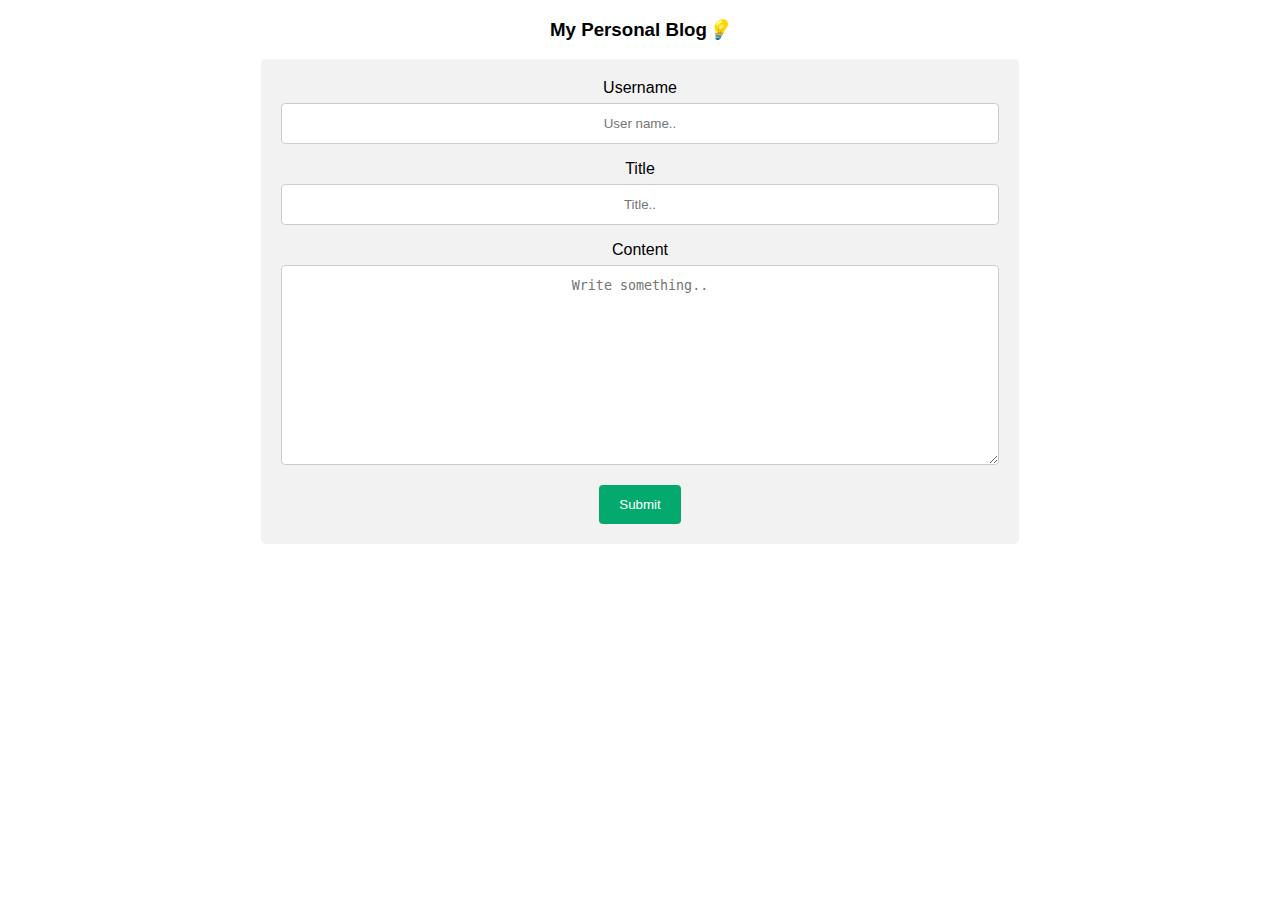
==== index.html @ 114db351 "First commit that created files" ====
<!DOCTYPE html>
<html lang="en">
<head>
    <meta charset="UTF-8">
    <meta name="viewport" content="width=device-width, initial-scale=1.0">
    <meta http-equiv="X-UA-Compatible" content="ie=edge">
    <link rel="stylesheet" href="./assets/css/form.css">
    <link rel="stylesheet" href="./assets/css/styles.css">

    <title>My Profile</title>
</head>
<body>
   
    <h3>My Personal Blog<i href="#">💡</i></h3>
    <div class="container">     
      <form action="#">
        <label for="fname">Username</label>
        <input type="text" id="fname" name="username" placeholder="User name..">
    
        <label for="lname">Title</label>
        <input type="text" id="lname" name="title" placeholder="Title..">
    
     
    
        <label for="subject">Content</label>
        <textarea id="subject" name="subject" placeholder="Write something.." style="height:200px"></textarea>
    
        <input type="submit" value="Submit">
      </form>
    </div>  
    <script src="./assets/js/form.js" ></script>
    <script src="./assets/js/logic.js" ></script>
</body>
</html>
---- assets/css/styles.css ----
body {font-family: Arial, Helvetica, sans-serif;}
* {box-sizing: border-box;
   text-align: center;}

input[type=text], select, textarea {
  width: 100%;
  padding: 12px;
  border: 1px solid #ccc;
  border-radius: 4px;
  box-sizing: border-box;
  margin-top: 6px;
  margin-bottom: 16px;
  resize: vertical;
}

input[type=submit] {
  background-color: #04AA6D;
  color: white;
  padding: 12px 20px;
  border: none;
  border-radius: 4px;
  cursor: pointer;
}

input[type=submit]:hover {
  background-color: #45a049;
}

.container {
  border-radius: 5px;
  background-color: #f2f2f2;
  padding: 20px;
  width:60%;
  margin:auto;
}
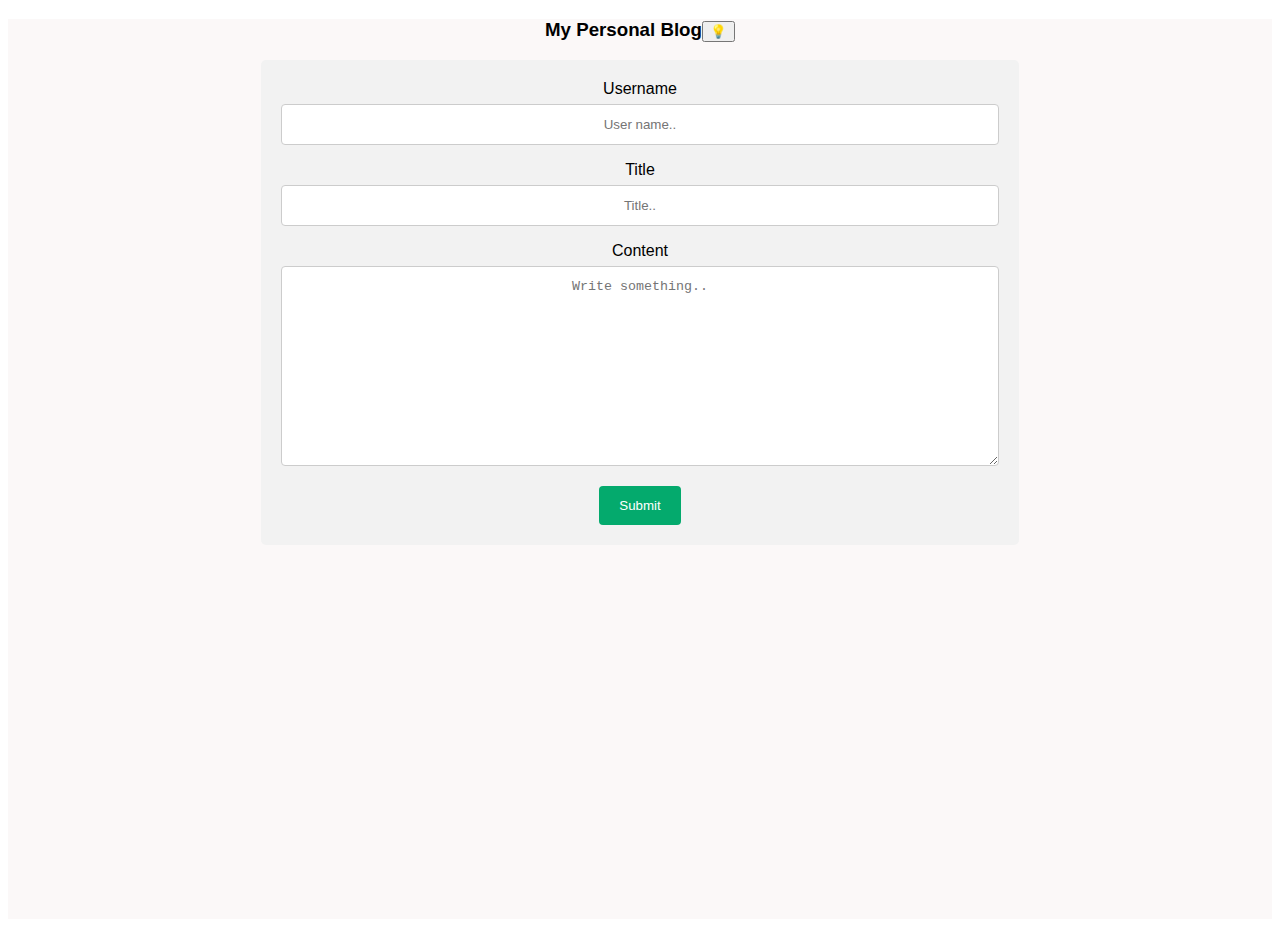
==== commit c12b4fa2: "added background color change in main page" ====
--- a/index.html
+++ b/index.html
@@ -1,5 +1,6 @@
 <!DOCTYPE html>
 <html lang="en">
+
 <head>
     <meta charset="UTF-8">
     <meta name="viewport" content="width=device-width, initial-scale=1.0">
@@ -9,26 +10,27 @@
 
     <title>My Profile</title>
 </head>
+
 <body>
-   
-    <h3>My Personal Blog<i href="#">💡</i></h3>
-    <div class="container">     
-      <form action="#">
-        <label for="fname">Username</label>
-        <input type="text" id="fname" name="username" placeholder="User name..">
-    
-        <label for="lname">Title</label>
-        <input type="text" id="lname" name="title" placeholder="Title..">
-    
-     
-    
-        <label for="subject">Content</label>
-        <textarea id="subject" name="subject" placeholder="Write something.." style="height:200px"></textarea>
-    
-        <input type="submit" value="Submit">
-      </form>
-    </div>  
-    <script src="./assets/js/form.js" ></script>
-    <script src="./assets/js/logic.js" ></script>
+    <div class="mainContainer light">
+    <h3>My Personal Blog<button id="theme-switcher" background-color: transparent>💡</button></h3>
+    <div class="container">
+        <form action="#">
+            <label for="username">Username</label>
+            <input type="text" id="username" name="username" placeholder="User name..">
+
+            <label for="title">Title</label>
+            <input type="text" id="title" name="title" placeholder="Title..">
+
+            <label for="content">Content</label>
+            <textarea id="subject" name="content" placeholder="Write something.." style="height:200px"></textarea>
+
+            <input type="submit" value="Submit">
+        </form>
+    </div>
+</div>
+    <!-- <script src="./assets/js/form.js"></script> -->
+   <script src="./assets/js/logic.js"></script>
 </body>
+
 </html>--- a/assets/css/form.css
+++ b/assets/css/form.css
@@ -0,0 +1,36 @@
+body {font-family: Arial, Helvetica, sans-serif;
+}
+* {box-sizing: border-box;
+   text-align: center;}
+
+input[type=text], select, textarea {
+  width: 100%;
+  padding: 12px;
+  border: 1px solid #ccc;
+  border-radius: 4px;
+  box-sizing: border-box;
+  margin-top: 6px;
+  margin-bottom: 16px;
+  resize: vertical;
+}
+
+input[type=submit] {
+  background-color: #04AA6D;
+  color: white;
+  padding: 12px 20px;
+  border: none;
+  border-radius: 4px;
+  cursor: pointer;
+}
+
+input[type=submit]:hover {
+  background-color: #45a049;
+}
+
+.container{
+  border-radius: 5px;
+  background-color: #f2f2f2;
+  padding: 20px;
+  width:60%;
+  margin:auto;
+}--- a/assets/css/styles.css
+++ b/assets/css/styles.css
@@ -1,36 +1,57 @@
+/* body {
+    display: block;
+    margin: 0px;
+  }
+  
+  .button {
+    position: absolute;
+    top:50%;
+    background-color:transparent;
+  } */
+ 
+  p {
+    font-size: 20px;
+  }
+  /* 
+  .toggle {
+    width: 40px;
+    background-color: rgba(76, 175, 80, 0.15) 
+  }*/
+  
+  /* Dark Mode */
+  .dark {
+    background-color: rgb(17, 17, 17);
+    height: 100vh;
+    color: #bebebe
+   
+  }
+  
+  /* Light Mode */
+  .light {
+    background-color: #f0ead6; 
+    color: black;
+    height: 100vh;
+  }
+  
+  .mainContainer{
+    background-color: rgb(251, 248, 248);
+    position: relative;
+}
+  
+  /* Styling the Switch button */
+  /* .switch { */
+   /* position: relative;
+     display: inline-block; */
+    /* background-color: transparent;
+ 
+  }  */
+  
+  /* Hide default HTML checkbox */
+  /* .switch input {
+    opacity: 0;
+    width: 0;
+    height: 0;
+  }
+   */
 
-body {font-family: Arial, Helvetica, sans-serif;}
-* {box-sizing: border-box;
-   text-align: center;}
-
-input[type=text], select, textarea {
-  width: 100%;
-  padding: 12px;
-  border: 1px solid #ccc;
-  border-radius: 4px;
-  box-sizing: border-box;
-  margin-top: 6px;
-  margin-bottom: 16px;
-  resize: vertical;
-}
-
-input[type=submit] {
-  background-color: #04AA6D;
-  color: white;
-  padding: 12px 20px;
-  border: none;
-  border-radius: 4px;
-  cursor: pointer;
-}
-
-input[type=submit]:hover {
-  background-color: #45a049;
-}
-
-.container {
-  border-radius: 5px;
-  background-color: #f2f2f2;
-  padding: 20px;
-  width:60%;
-  margin:auto;
-}
+  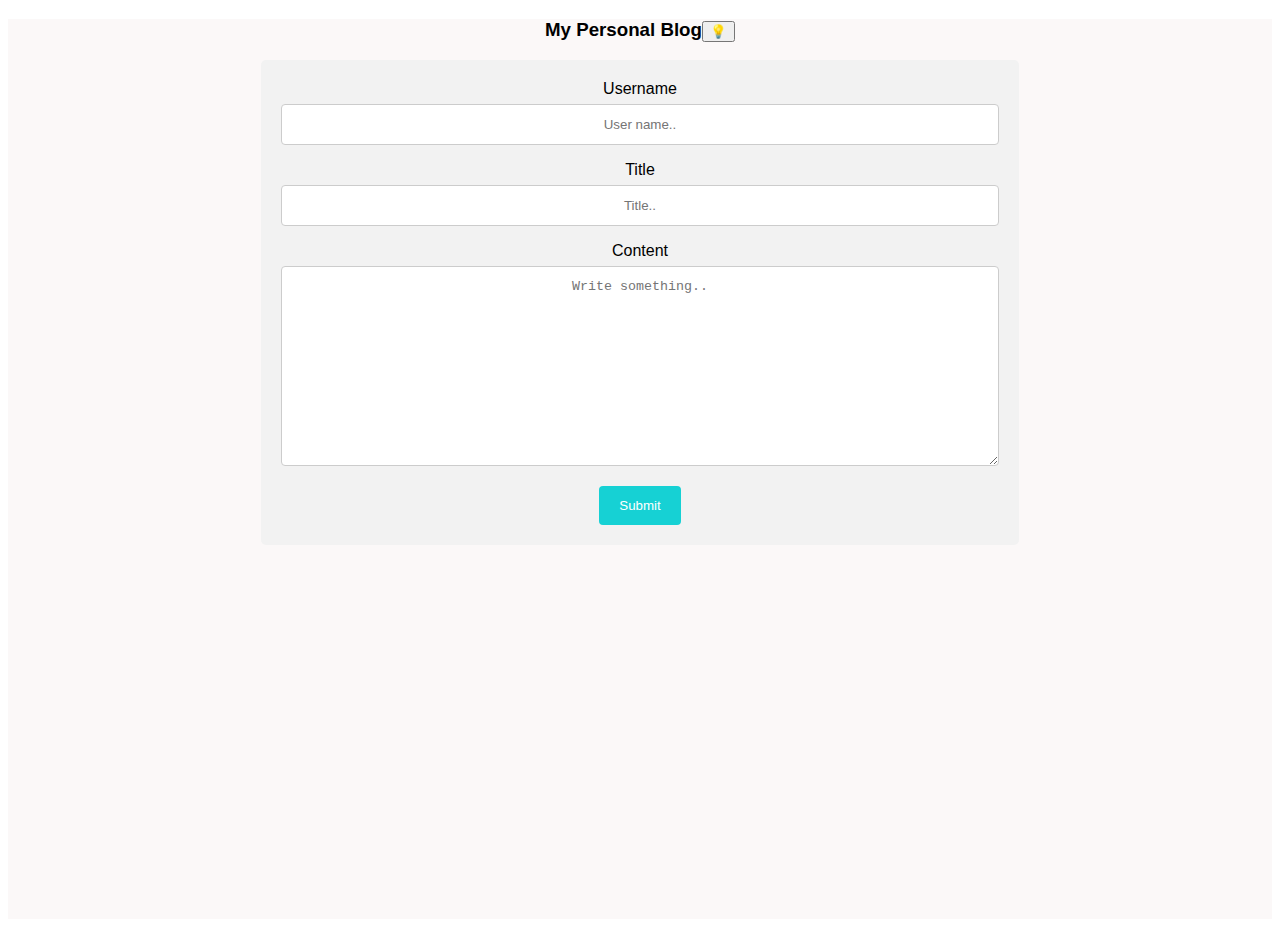
==== commit 81c27000: "input forms and logging are done" ====
--- a/index.html
+++ b/index.html
@@ -15,22 +15,21 @@
     <div class="mainContainer light">
     <h3>My Personal Blog<button id="theme-switcher" background-color: transparent>💡</button></h3>
     <div class="container">
-        <form action="#">
-            <label for="username">Username</label>
+        <form id="submitForm"> 
+            <label>Username</label>
             <input type="text" id="username" name="username" placeholder="User name..">
 
-            <label for="title">Title</label>
+            <label>Title</label>
             <input type="text" id="title" name="title" placeholder="Title..">
 
-            <label for="content">Content</label>
-            <textarea id="subject" name="content" placeholder="Write something.." style="height:200px"></textarea>
+            <label>Content</label>
+            <textarea id="content" class="contentClass" name="content" placeholder="Write something.." ></textarea>
 
             <input type="submit" value="Submit">
         </form>
     </div>
 </div>
-    <!-- <script src="./assets/js/form.js"></script> -->
-   <script src="./assets/js/logic.js"></script>
+    <script src="./assets/js/logic.js"></script> 
+    <script src="./assets/js/form.js"></script> 
 </body>
-
 </html>--- a/assets/css/form.css
+++ b/assets/css/form.css
@@ -3,7 +3,7 @@
 * {box-sizing: border-box;
    text-align: center;}
 
-input[type=text], select, textarea {
+input[type=text], textarea {
   width: 100%;
   padding: 12px;
   border: 1px solid #ccc;
@@ -13,9 +13,11 @@
   margin-bottom: 16px;
   resize: vertical;
 }
-
+.contentClass{
+    height:200px
+}
 input[type=submit] {
-  background-color: #04AA6D;
+  background-color: #16d1d4;
   color: white;
   padding: 12px 20px;
   border: none;
@@ -24,7 +26,7 @@
 }
 
 input[type=submit]:hover {
-  background-color: #45a049;
+  background-color: #17e421;
 }
 
 .container{
--- a/assets/css/styles.css
+++ b/assets/css/styles.css
@@ -1,22 +1,8 @@
-/* body {
-    display: block;
-    margin: 0px;
-  }
-  
-  .button {
-    position: absolute;
-    top:50%;
-    background-color:transparent;
-  } */
- 
+
+
   p {
     font-size: 20px;
   }
-  /* 
-  .toggle {
-    width: 40px;
-    background-color: rgba(76, 175, 80, 0.15) 
-  }*/
   
   /* Dark Mode */
   .dark {
@@ -37,21 +23,6 @@
     background-color: rgb(251, 248, 248);
     position: relative;
 }
-  
-  /* Styling the Switch button */
-  /* .switch { */
-   /* position: relative;
-     display: inline-block; */
-    /* background-color: transparent;
- 
-  }  */
-  
-  /* Hide default HTML checkbox */
-  /* .switch input {
-    opacity: 0;
-    width: 0;
-    height: 0;
-  }
-   */
+
 
   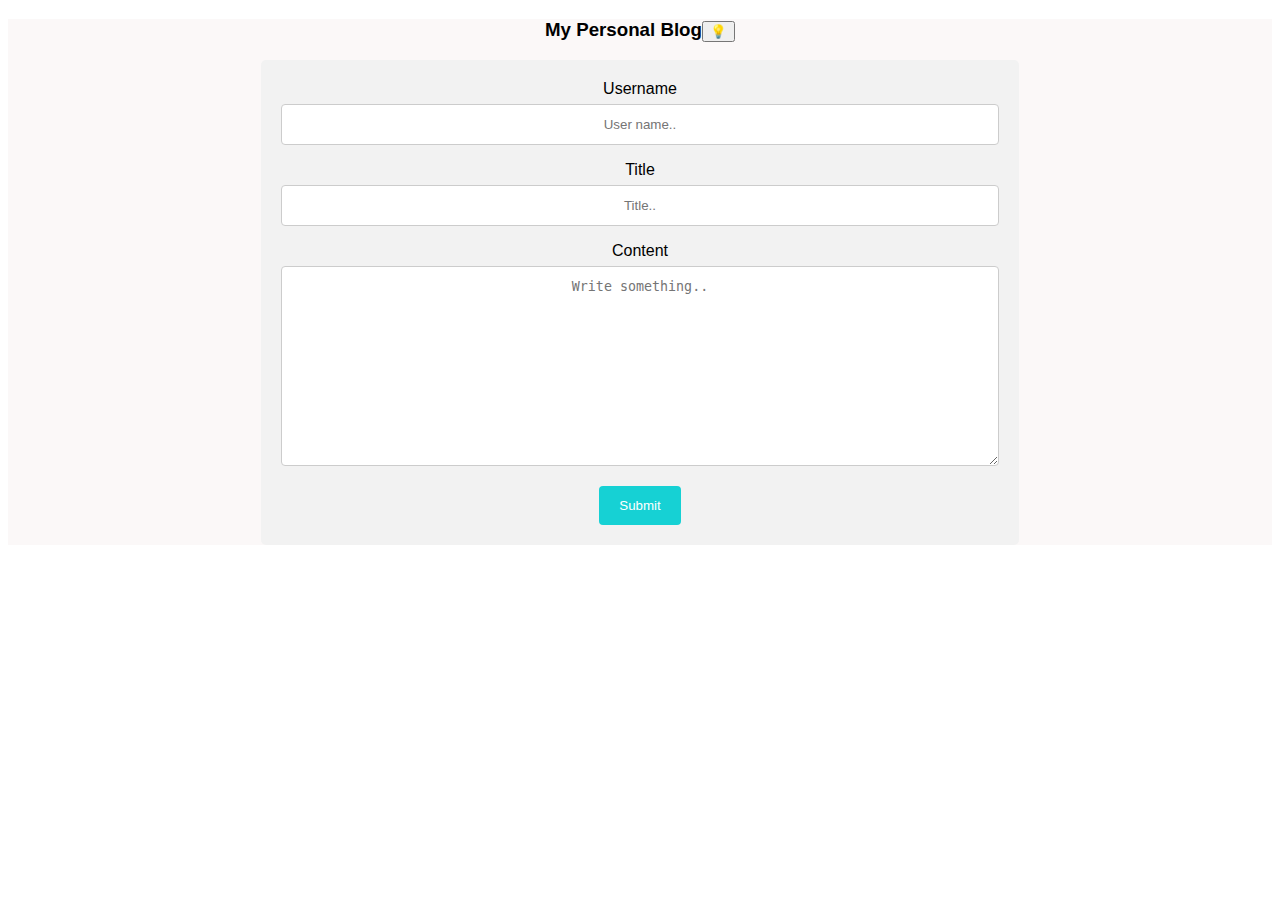
==== commit 84ac2c1b: "added back button and alert when user input invalid string" ====
--- a/index.html
+++ b/index.html
@@ -13,23 +13,24 @@
 
 <body>
     <div class="mainContainer light">
-    <h3>My Personal Blog<button id="theme-switcher" background-color: transparent>💡</button></h3>
-    <div class="container">
-        <form id="submitForm"> 
-            <label>Username</label>
-            <input type="text" id="username" name="username" placeholder="User name..">
+        <h3>My Personal Blog<button id="theme-switcher" background-color: transparent>💡</button></h3>
+        <div class="container">
+            <form id="submitForm">
+                <label>Username</label>
+                <input type="text" id="username" name="username" placeholder="User name..">
 
-            <label>Title</label>
-            <input type="text" id="title" name="title" placeholder="Title..">
+                <label>Title</label>
+                <input type="text" id="title" name="title" placeholder="Title..">
 
-            <label>Content</label>
-            <textarea id="content" class="contentClass" name="content" placeholder="Write something.." ></textarea>
+                <label>Content</label>
+                <textarea id="content" class="contentClass" name="content" placeholder="Write something.."></textarea>
 
-            <input type="submit" value="Submit">
-        </form>
+                <input type="submit" value="Submit">
+            </form>
+        </div>
     </div>
-</div>
-    <script src="./assets/js/logic.js"></script> 
-    <script src="./assets/js/form.js"></script> 
+    <script src="./assets/js/logic.js"></script>
+    <script src="./assets/js/form.js"></script>
 </body>
+
 </html>--- a/assets/css/form.css
+++ b/assets/css/form.css
@@ -1,5 +1,4 @@
-body {font-family: Arial, Helvetica, sans-serif;
-}
+
 * {box-sizing: border-box;
    text-align: center;}
 
--- a/assets/css/styles.css
+++ b/assets/css/styles.css
@@ -1,5 +1,6 @@
 
-
+body {font-family: Arial, Helvetica, sans-serif;
+}
   p {
     font-size: 20px;
   }
@@ -7,7 +8,6 @@
   /* Dark Mode */
   .dark {
     background-color: rgb(17, 17, 17);
-    height: 100vh;
     color: #bebebe
    
   }
@@ -16,7 +16,6 @@
   .light {
     background-color: #f0ead6; 
     color: black;
-    height: 100vh;
   }
   
   .mainContainer{
